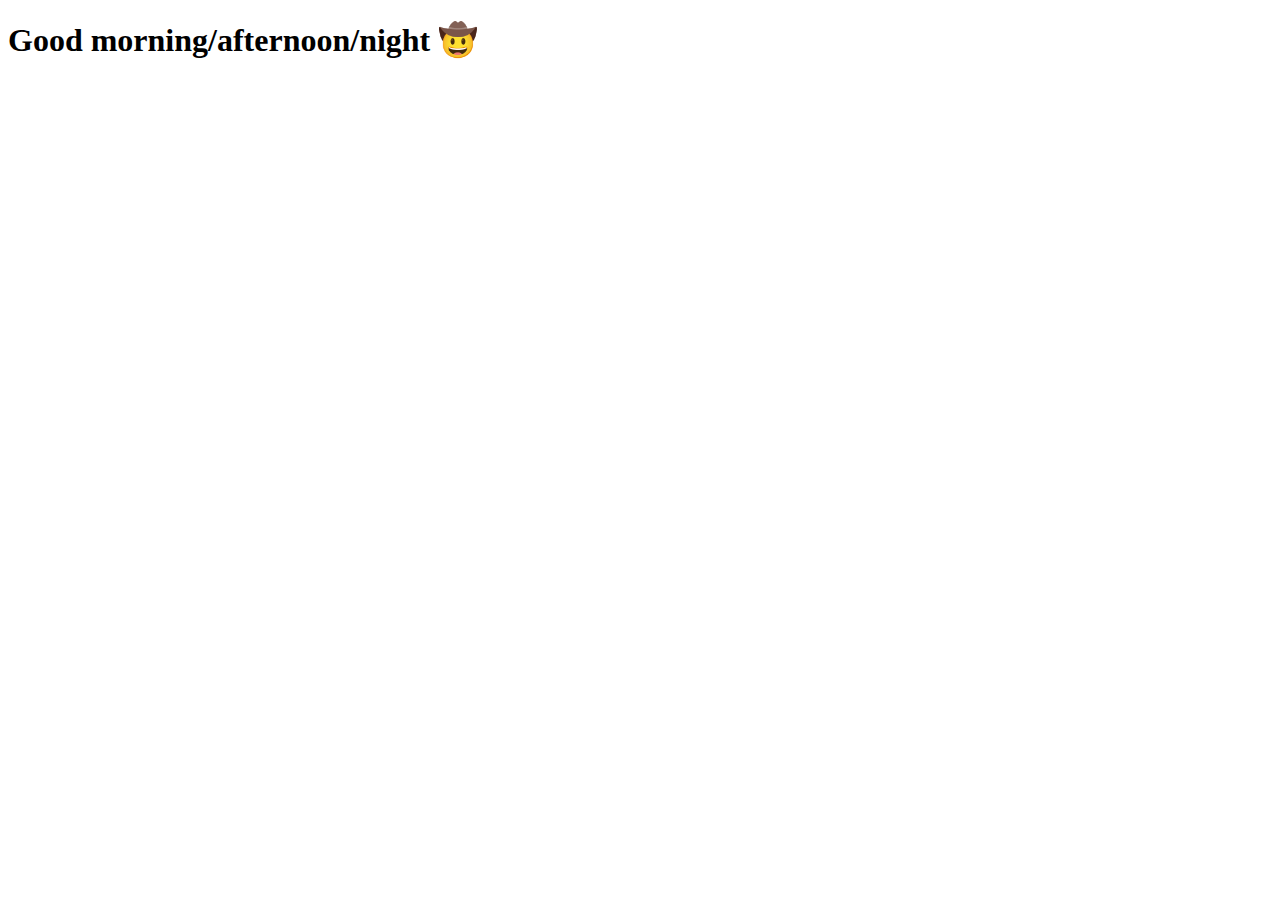
==== pwa/index.html @ a3fc61f3 "Added new icons and  added missing theme meta tag" ====
<!DOCTYPE html>
<html lang="en">
<head>
    <meta charset="UTF-8">
    <meta name="viewport" content="width=device-width, initial-scale=1.0">
    <meta name="theme-color">
    <title>PEEWEEAAH</title>

    <link rel="manifest" href="manifest.json">
</head>
<body>
    <h1>Good morning/afternoon/night 🤠</h1>

    <canvas id="touch-canvas" width="320" height="160">
        This isn't working
    </canvas>

    <script>
        if('serviceWorker' in navigator) {
            window.addEventListener('load', (event) => {
                navigator.serviceWorker.register('service-worker.js')

                const canvas = document.getElementById("touch-canvas")
                const context = canvas.getContext("2d")
                
                canvas.addEventListener("ontouchstart", (event) => {
                    if(event.target == canvas)
                        event.preventDefault()
                })
            })
        }
    </script>
</body>
</html>
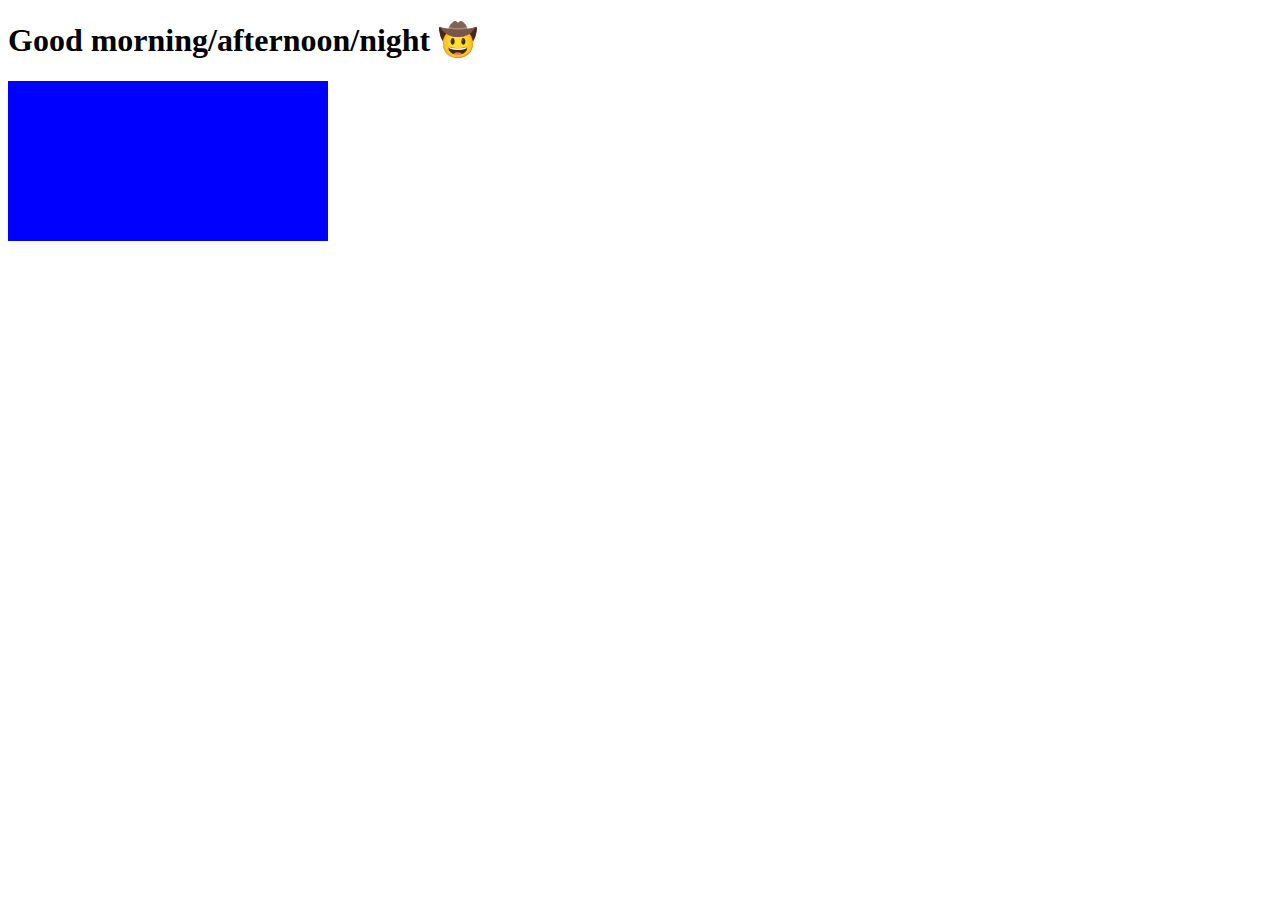
==== commit e86ec012: "Renamed canvas calls" ====
--- a/pwa/index.html
+++ b/pwa/index.html
@@ -3,7 +3,7 @@
 <head>
     <meta charset="UTF-8">
     <meta name="viewport" content="width=device-width, initial-scale=1.0">
-    <meta name="theme-color">
+    <meta name="theme-color" content="#743bc4">
     <title>PEEWEEAAH</title>
 
     <link rel="manifest" href="manifest.json">
@@ -23,9 +23,21 @@
                 const canvas = document.getElementById("touch-canvas")
                 const context = canvas.getContext("2d")
                 
+                context.fillStyle = "blue";
+                context.fillRect(0, 0, canvas.width, canvas.height);
+                context.fill()
+
                 canvas.addEventListener("ontouchstart", (event) => {
                     if(event.target == canvas)
                         event.preventDefault()
+                    else
+                        return
+                    
+                    const touchX = event.touches[0].clientX, touchY = event.touches[0].clientY
+
+                    context.beginPath();
+                    context.arc(touchX, touchY, 50, 0, 2 * Math.PI);
+                    context.stroke(); 
                 })
             })
         }
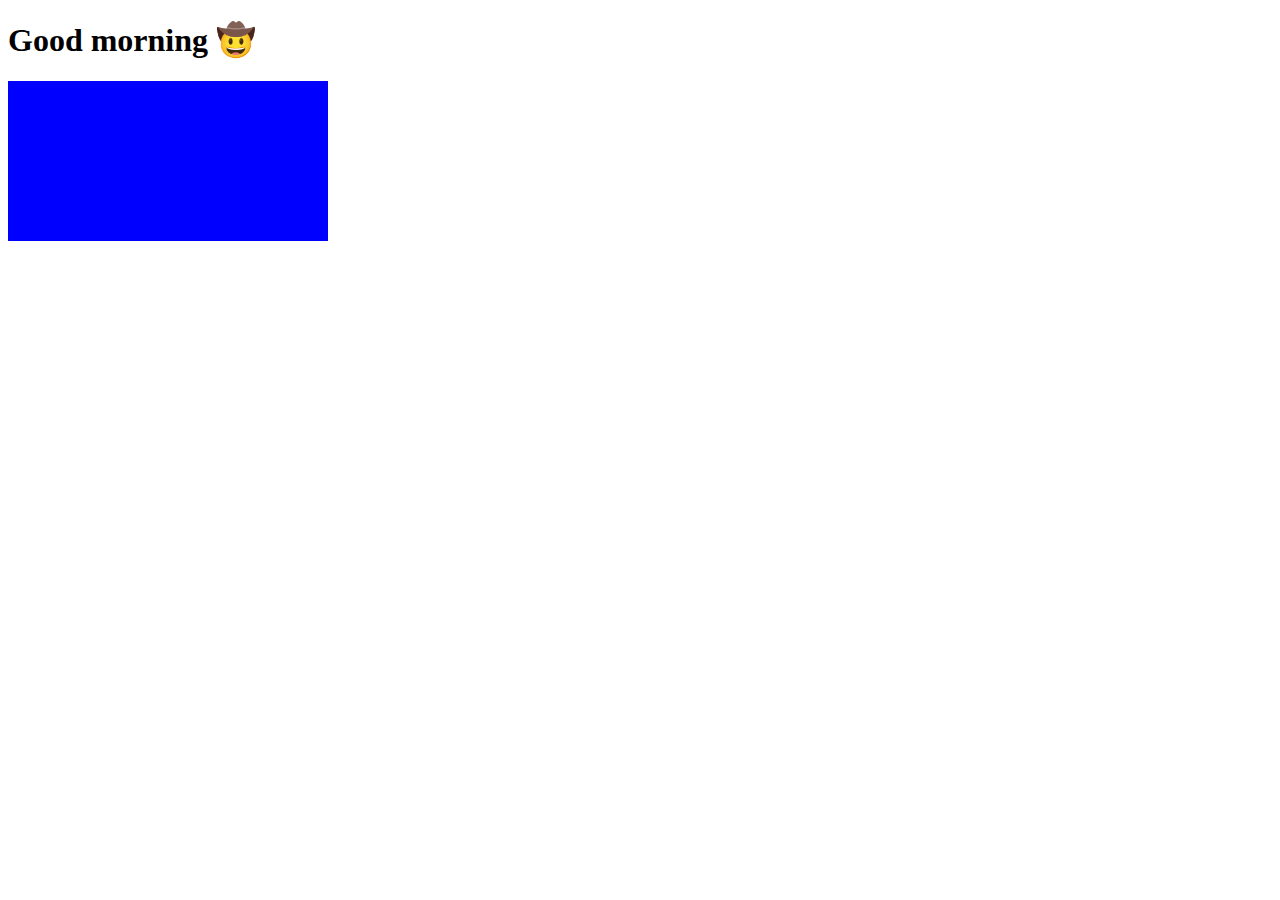
==== commit ea2b914e: "Greeted according to system clock" ====
--- a/pwa/index.html
+++ b/pwa/index.html
@@ -9,7 +9,7 @@
     <link rel="manifest" href="manifest.json">
 </head>
 <body>
-    <h1>Good morning/afternoon/night 🤠</h1>
+    <h1>Good <span id="greeter-tod-span">morning/afternoon/night</span> 🤠</h1>
 
     <canvas id="touch-canvas" width="320" height="160">
         This isn't working
@@ -19,26 +19,46 @@
         if('serviceWorker' in navigator) {
             window.addEventListener('load', (event) => {
                 navigator.serviceWorker.register('service-worker.js')
+                initializeCanvas()
 
-                const canvas = document.getElementById("touch-canvas")
-                const context = canvas.getContext("2d")
+                const hourOfDay = new Date().getHours()
+                let timeOfDayText = "morning"
+                if (hourOfDay < 12) {
+                    timeOfDayText = "morning"
+                } 
+                else if (hourOfDay > 12 && hourOfDay < 16) {
+                    timeOfDayText = "day"
+                } 
+                else {
+                    timeOfDayText = "evening"
+                }
+
+                document.getElementById("greeter-tod-span").innerText = timeOfDayText
+            })
+        }
+        function initializeCanvas() {
+            const COLOUR_BACKGROUND = "blue"
+            const COLOUR_STROKE = "white"
+            
+            const canvas = document.getElementById("touch-canvas")
+            const context = canvas.getContext("2d")
                 
-                context.fillStyle = "blue";
-                context.fillRect(0, 0, canvas.width, canvas.height);
-                context.fill()
+            context.fillStyle = COLOUR_BACKGROUND
+            context.fillRect(0, 0, canvas.width, canvas.height);
+            context.fill()
 
-                canvas.addEventListener("ontouchstart", (event) => {
-                    if(event.target == canvas)
-                        event.preventDefault()
-                    else
-                        return
+            canvas.addEventListener("touchstart", (event) => {
+                if(event.target == canvas)
+                    event.preventDefault()
+                else
+                    return
                     
-                    const touchX = event.touches[0].clientX, touchY = event.touches[0].clientY
+                const touchX = event.touches[0].clientX - canvas.getBoundingClientRect().x, touchY = event.touches[0].clientY - canvas.getBoundingClientRect().y
 
-                    context.beginPath();
-                    context.arc(touchX, touchY, 50, 0, 2 * Math.PI);
-                    context.stroke(); 
-                })
+                context.beginPath();
+                context.strokeStyle = COLOUR_STROKE
+                context.arc(touchX, touchY, 20, 0, 2 * Math.PI);
+                context.stroke(); 
             })
         }
     </script>
